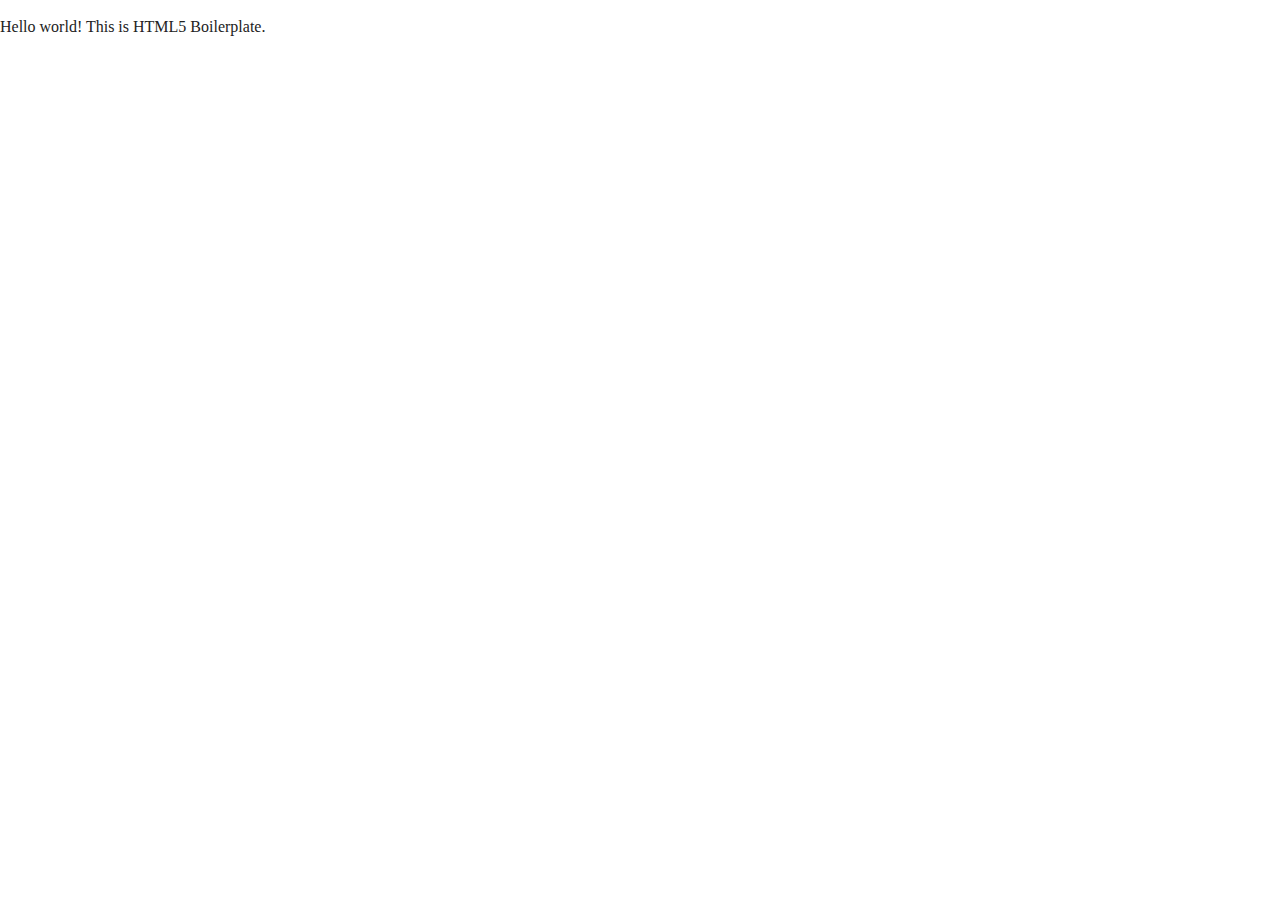
==== web/index.html @ 447386ce "Add HTML 5 Boilerplate" ====
<!doctype html>
<html class="no-js" lang="">

<head>
  <meta charset="utf-8">
  <title></title>
  <meta name="description" content="">
  <meta name="viewport" content="width=device-width, initial-scale=1">

  <link rel="manifest" href="site.webmanifest">
  <link rel="apple-touch-icon" href="icon.png">
  <!-- Place favicon.ico in the root directory -->

  <link rel="stylesheet" href="css/normalize.css">
  <link rel="stylesheet" href="css/main.css">

  <meta name="theme-color" content="#fafafa">
</head>

<body>
  <!--[if IE]>
    <p class="browserupgrade">You are using an <strong>outdated</strong> browser. Please <a href="https://browsehappy.com/">upgrade your browser</a> to improve your experience and security.</p>
  <![endif]-->

  <!-- Add your site or application content here -->
  <p>Hello world! This is HTML5 Boilerplate.</p>
  <script src="js/vendor/modernizr-3.7.1.min.js"></script>
  <script src="https://code.jquery.com/jquery-3.3.1.min.js" integrity="sha256-FgpCb/KJQlLNfOu91ta32o/NMZxltwRo8QtmkMRdAu8=" crossorigin="anonymous"></script>
  <script>window.jQuery || document.write('<script src="js/vendor/jquery-3.3.1.min.js"><\/script>')</script>
  <script src="js/plugins.js"></script>
  <script src="js/main.js"></script>

  <!-- Google Analytics: change UA-XXXXX-Y to be your site's ID. -->
  <script>
    window.ga = function () { ga.q.push(arguments) }; ga.q = []; ga.l = +new Date;
    ga('create', 'UA-XXXXX-Y', 'auto'); ga('set','transport','beacon'); ga('send', 'pageview')
  </script>
  <script src="https://www.google-analytics.com/analytics.js" async defer></script>
</body>

</html>
---- web/css/main.css ----
/*! HTML5 Boilerplate v7.1.0 | MIT License | https://html5boilerplate.com/ */

/* main.css 1.0.0 | MIT License | https://github.com/h5bp/main.css#readme */
/*
 * What follows is the result of much research on cross-browser styling.
 * Credit left inline and big thanks to Nicolas Gallagher, Jonathan Neal,
 * Kroc Camen, and the H5BP dev community and team.
 */

 
/* ==========================================================================
   Base styles: opinionated defaults
   ========================================================================== */

   html {
    color: #222;
    font-size: 1em;
    line-height: 1.4;
}

/*
 * Remove text-shadow in selection highlight:
 * https://twitter.com/miketaylr/status/12228805301
 *
 * Vendor-prefixed and regular ::selection selectors cannot be combined:
 * https://stackoverflow.com/a/16982510/7133471
 *
 * Customize the background color to match your design.
 */

::-moz-selection {
    background: #b3d4fc;
    text-shadow: none;
}

::selection {
    background: #b3d4fc;
    text-shadow: none;
}

/*
 * A better looking default horizontal rule
 */

hr {
    display: block;
    height: 1px;
    border: 0;
    border-top: 1px solid #ccc;
    margin: 1em 0;
    padding: 0;
}

/*
 * Remove the gap between audio, canvas, iframes,
 * images, videos and the bottom of their containers:
 * https://github.com/h5bp/html5-boilerplate/issues/440
 */

audio,
canvas,
iframe,
img,
svg,
video {
    vertical-align: middle;
}

/*
 * Remove default fieldset styles.
 */

fieldset {
    border: 0;
    margin: 0;
    padding: 0;
}

/*
 * Allow only vertical resizing of textareas.
 */

textarea {
    resize: vertical;
}

/* ==========================================================================
   Browser Upgrade Prompt
   ========================================================================== */

.browserupgrade {
    margin: 0.2em 0;
    background: #ccc;
    color: #000;
    padding: 0.2em 0;
}




 /* ==========================================================================
   Author's custom styles
   ========================================================================== */
















 /* ==========================================================================
   Helper classes
   ========================================================================== */

/*
 * Hide visually and from screen readers
 */

 .hidden {
  display: none !important;
}

/*
* Hide only visually, but have it available for screen readers:
* https://snook.ca/archives/html_and_css/hiding-content-for-accessibility
*
* 1. For long content, line feeds are not interpreted as spaces and small width
*    causes content to wrap 1 word per line:
*    https://medium.com/@jessebeach/beware-smushed-off-screen-accessible-text-5952a4c2cbfe
*/

.visuallyhidden {
  border: 0;
  clip: rect(0 0 0 0);
  height: 1px;
  margin: -1px;
  overflow: hidden;
  padding: 0;
  position: absolute;
  width: 1px;
  white-space: nowrap; /* 1 */
}

/*
* Extends the .visuallyhidden class to allow the element
* to be focusable when navigated to via the keyboard:
* https://www.drupal.org/node/897638
*/

.visuallyhidden.focusable:active,
.visuallyhidden.focusable:focus {
  clip: auto;
  height: auto;
  margin: 0;
  overflow: visible;
  position: static;
  width: auto;
  white-space: inherit;
}

/*
* Hide visually and from screen readers, but maintain layout
*/

.invisible {
  visibility: hidden;
}

/*
* Clearfix: contain floats
*
* For modern browsers
* 1. The space content is one way to avoid an Opera bug when the
*    `contenteditable` attribute is included anywhere else in the document.
*    Otherwise it causes space to appear at the top and bottom of elements
*    that receive the `clearfix` class.
* 2. The use of `table` rather than `block` is only necessary if using
*    `:before` to contain the top-margins of child elements.
*/

.clearfix:before,
.clearfix:after {
  content: " "; /* 1 */
  display: table; /* 2 */
}

.clearfix:after {
  clear: both;
}

 
/* ==========================================================================
   EXAMPLE Media Queries for Responsive Design.
   These examples override the primary ('mobile first') styles.
   Modify as content requires.
   ========================================================================== */

   @media only screen and (min-width: 35em) {
    /* Style adjustments for viewports that meet the condition */
}

@media print,
       (-webkit-min-device-pixel-ratio: 1.25),
       (min-resolution: 1.25dppx),
       (min-resolution: 120dpi) {
    /* Style adjustments for high resolution devices */
}

 
/* ==========================================================================
   Print styles.
   Inlined to avoid the additional HTTP request:
   https://www.phpied.com/delay-loading-your-print-css/
   ========================================================================== */

   @media print {
    *,
    *:before,
    *:after {
        background: transparent !important;
        color: #000 !important; /* Black prints faster */
        -webkit-box-shadow: none !important;
        box-shadow: none !important;
        text-shadow: none !important;
    }

    a,
    a:visited {
        text-decoration: underline;
    }

    a[href]:after {
        content: " (" attr(href) ")";
    }

    abbr[title]:after {
        content: " (" attr(title) ")";
    }

    /*
     * Don't show links that are fragment identifiers,
     * or use the `javascript:` pseudo protocol
     */

    a[href^="#"]:after,
    a[href^="javascript:"]:after {
        content: "";
    }

    pre {
        white-space: pre-wrap !important;
    }
    pre,
    blockquote {
        border: 1px solid #999;
        page-break-inside: avoid;
    }

    /*
     * Printing Tables:
     * http://css-discuss.incutio.com/wiki/Printing_Tables
     */

    thead {
        display: table-header-group;
    }

    tr,
    img {
        page-break-inside: avoid;
    }

    p,
    h2,
    h3 {
        orphans: 3;
        widows: 3;
    }

    h2,
    h3 {
        page-break-after: avoid;
    }
}
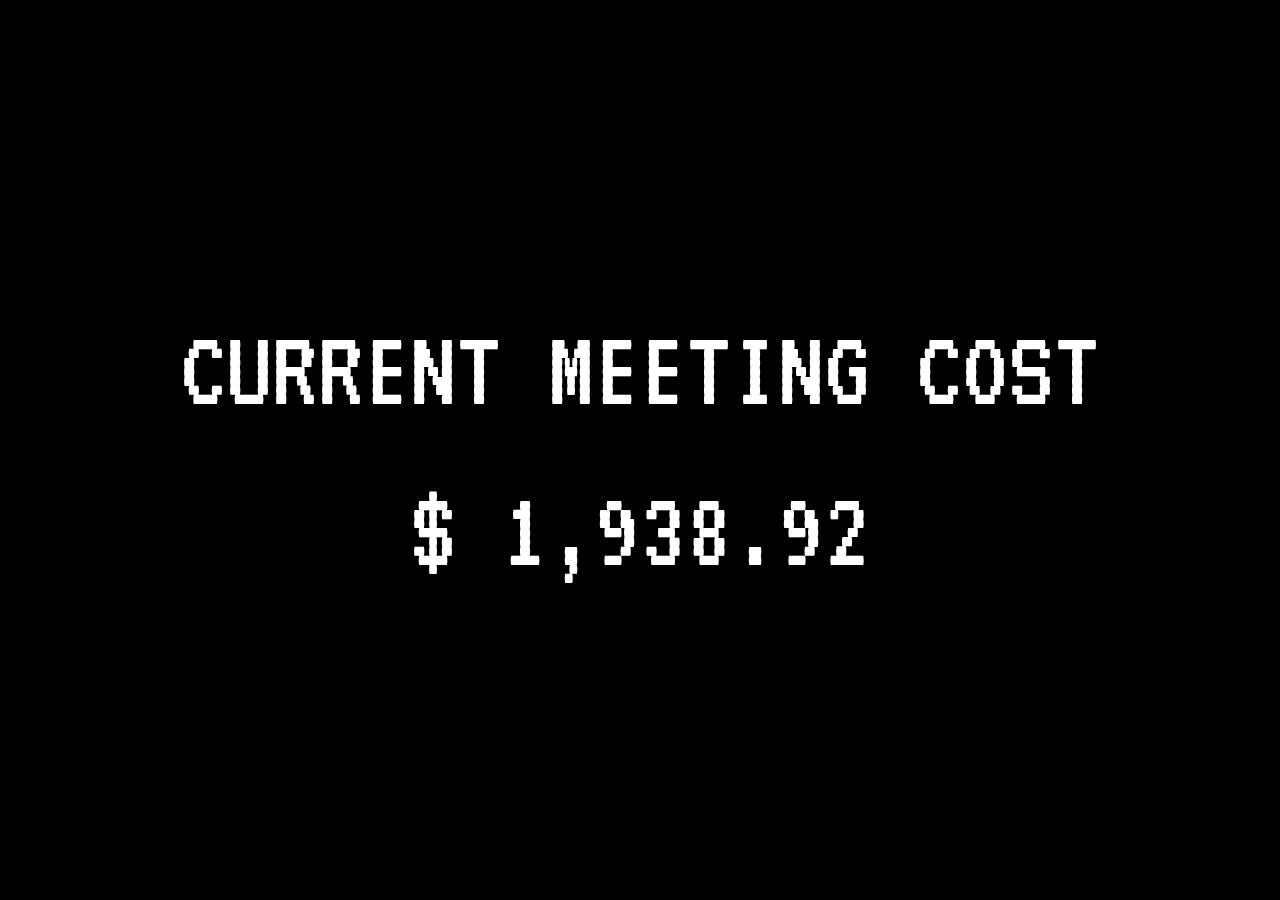
==== commit ae1a8578: "Make text size relative to viewport width." ====
--- a/web/index.html
+++ b/web/index.html
@@ -1,15 +1,14 @@
 <!doctype html>
-<html class="no-js" lang="">
+<html class="no-js" lang="en">
 
 <head>
   <meta charset="utf-8">
-  <title></title>
+  <title>Meeting Cost</title>
   <meta name="description" content="">
   <meta name="viewport" content="width=device-width, initial-scale=1">
 
   <link rel="manifest" href="site.webmanifest">
   <link rel="apple-touch-icon" href="icon.png">
-  <!-- Place favicon.ico in the root directory -->
 
   <link rel="stylesheet" href="css/normalize.css">
   <link rel="stylesheet" href="css/main.css">
@@ -18,24 +17,17 @@
 </head>
 
 <body>
-  <!--[if IE]>
-    <p class="browserupgrade">You are using an <strong>outdated</strong> browser. Please <a href="https://browsehappy.com/">upgrade your browser</a> to improve your experience and security.</p>
-  <![endif]-->
+  <div class="outer">
+    <div class="middle">
+      <div class="inner">
+        <p id="title">CURRENT MEETING COST</p>
+        <p id="score">$ 1,938.92</p>
+      </div>
+    </div>
+  </div>
 
-  <!-- Add your site or application content here -->
-  <p>Hello world! This is HTML5 Boilerplate.</p>
   <script src="js/vendor/modernizr-3.7.1.min.js"></script>
-  <script src="https://code.jquery.com/jquery-3.3.1.min.js" integrity="sha256-FgpCb/KJQlLNfOu91ta32o/NMZxltwRo8QtmkMRdAu8=" crossorigin="anonymous"></script>
-  <script>window.jQuery || document.write('<script src="js/vendor/jquery-3.3.1.min.js"><\/script>')</script>
-  <script src="js/plugins.js"></script>
-  <script src="js/main.js"></script>
 
-  <!-- Google Analytics: change UA-XXXXX-Y to be your site's ID. -->
-  <script>
-    window.ga = function () { ga.q.push(arguments) }; ga.q = []; ga.l = +new Date;
-    ga('create', 'UA-XXXXX-Y', 'auto'); ga('set','transport','beacon'); ga('send', 'pageview')
-  </script>
-  <script src="https://www.google-analytics.com/analytics.js" async defer></script>
 </body>
 
 </html>
--- a/web/css/main.css
+++ b/web/css/main.css
@@ -1,3 +1,5 @@
+@import url('https://fonts.googleapis.com/css?family=VT323');
+
 /*! HTML5 Boilerplate v7.1.0 | MIT License | https://html5boilerplate.com/ */
 
 /* main.css 1.0.0 | MIT License | https://github.com/h5bp/main.css#readme */
@@ -104,18 +106,39 @@
 
 
 
-
-
-
-
-
-
-
-
-
-
-
-
+body {
+  background: black;
+  color: white;
+}
+
+.outer {
+  display: table;
+  position: absolute;
+  top: 0;
+  left: 0;
+  height: 100%;
+  width: 100%;
+}
+
+.middle {
+  display: table-cell;
+  vertical-align: middle;
+}
+
+.inner {
+  margin-left: auto;
+  margin-right: auto;
+  width: 100%;
+}
+
+#title, #score {
+  font-family: 'VT323', monospace;
+  /** font-size: 72px; **/
+  font-size: 9vw;
+  text-align: center;
+  margin: 0;
+  padding: 0;
+}
 
  /* ==========================================================================
    Helper classes
@@ -282,8 +305,11 @@
     p,
     h2,
     h3 {
+
+        /** Removing due to FF errors JPR 2019-04-06 
         orphans: 3;
         widows: 3;
+        **/
     }
 
     h2,
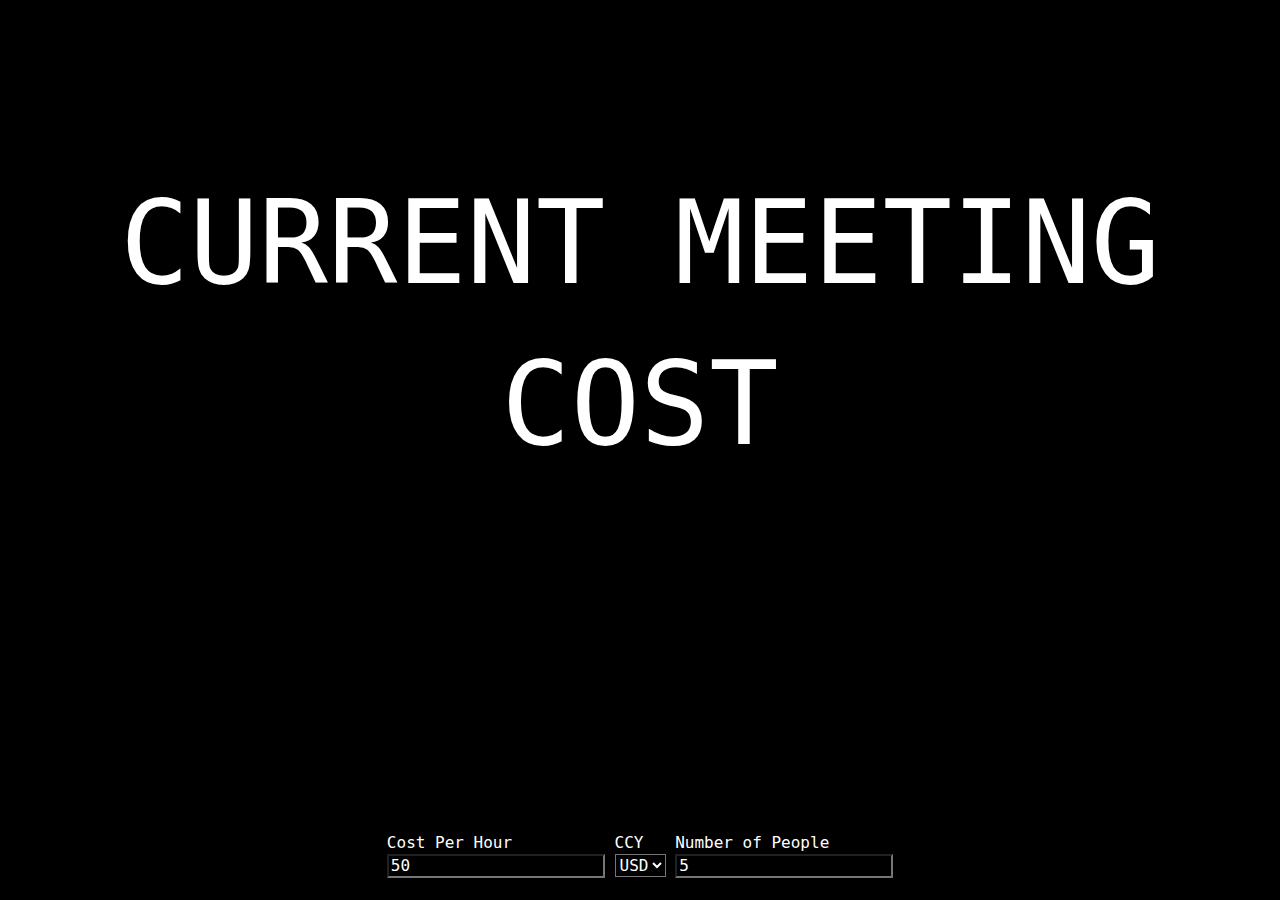
==== commit db1aaf2f: "Add simple localization." ====
--- a/web/index.html
+++ b/web/index.html
@@ -21,12 +21,35 @@
     <div class="middle">
       <div class="inner">
         <p id="title">CURRENT MEETING COST</p>
-        <p id="score">$ 1,938.92</p>
+        <p id="score">&nbsp;</p>
+      </div>
+    </div>
+  </div>
+  <div class="controls">
+    <div class="middle">
+      <div class="inner">
+        <div class="control">
+          <label for="hourlyCost">Cost Per Hour</label>
+          <input type="number" id="hourlyCost" value="50">
+        </div>
+        <div class="control">
+          <label for="currency">CCY</label>
+          <select id="currency">
+            <option value="EUR">EUR</option>
+            <option value="GBP">GBP</option>
+            <option value="USD" selected>USD</option>
+          </select>
+        </div>
+        <div class="control">
+          <label for="numberPeople">Number of People</label>
+          <input type="number" id="numberPeople" value="5">
+        </div>
       </div>
     </div>
   </div>
 
   <script src="js/vendor/modernizr-3.7.1.min.js"></script>
+  <script src="js/main.js"></script>
 
 </body>
 
--- a/web/css/main.css
+++ b/web/css/main.css
@@ -1,4 +1,7 @@
-@import url('https://fonts.googleapis.com/css?family=VT323');
+@font-face {
+  font-family: "VT323";
+  src: url(VT323-Regular.ttf) format("truetype");
+}
 
 /*! HTML5 Boilerplate v7.1.0 | MIT License | https://html5boilerplate.com/ */
 
@@ -104,11 +107,10 @@
    Author's custom styles
    ========================================================================== */
 
-
-
 body {
   background: black;
   color: white;
+  font-family: 'VT323', monospace;
 }
 
 .outer {
@@ -116,7 +118,7 @@
   position: absolute;
   top: 0;
   left: 0;
-  height: 100%;
+  height: 90%;
   width: 100%;
 }
 
@@ -131,8 +133,30 @@
   width: 100%;
 }
 
+.controls {
+  display: table;
+  position: absolute;
+  text-align: center;
+  height: 10%;
+  top: 90%;
+  width: 100%;
+}
+
+.control {
+  display: inline-block;
+}
+
+.controls input, .controls select {
+  color: white;
+  background-color: black;
+}
+
+.controls label {
+  display: block;
+  text-align: left;
+}
+
 #title, #score {
-  font-family: 'VT323', monospace;
   /** font-size: 72px; **/
   font-size: 9vw;
   text-align: center;
